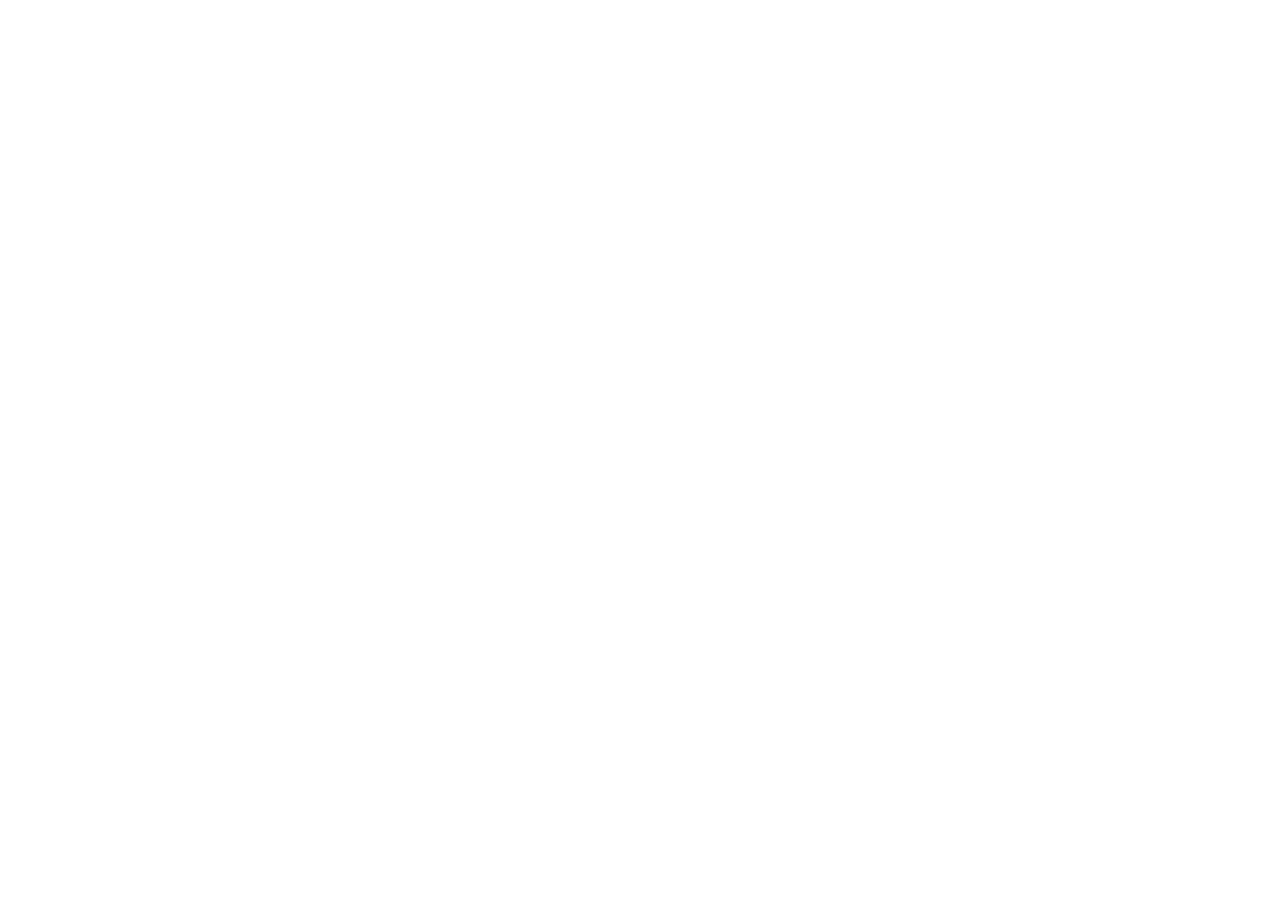
==== html/index.html @ dc1fde88 "added initial files" ====
<!DOCTYPE html>
<html lang="en">
<head>
    <meta charset="UTF-8">
    <meta http-equiv="X-UA-Compatible" content="IE=edge">
    <meta name="viewport" content="width=device-width, initial-scale=1.0">
    <title>Fourth Project</title>
</head>
<body>
    
</body>
</html>
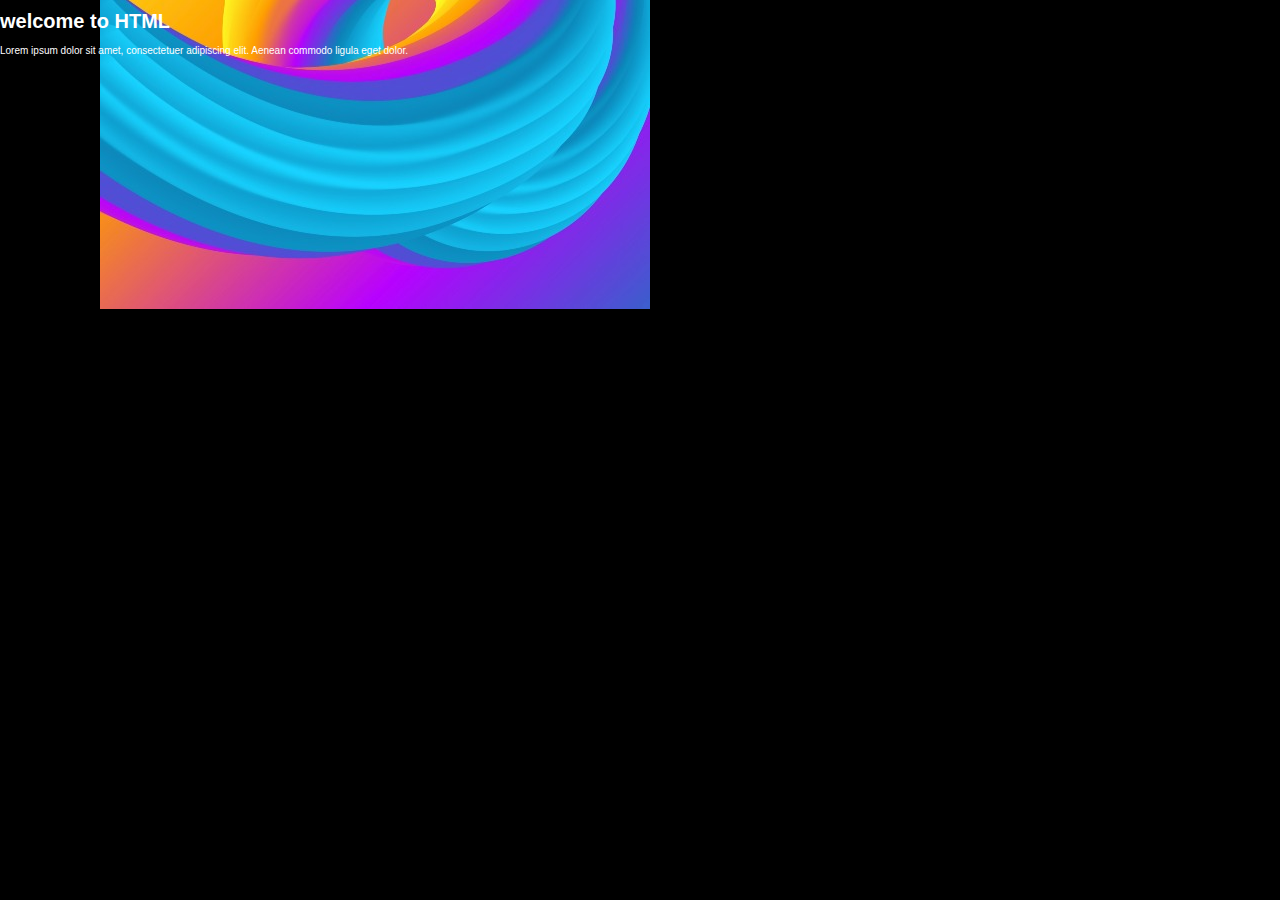
==== commit c0ace184: "added h1 and paragraph tags" ====
--- a/html/index.html
+++ b/html/index.html
@@ -5,8 +5,19 @@
     <meta http-equiv="X-UA-Compatible" content="IE=edge">
     <meta name="viewport" content="width=device-width, initial-scale=1.0">
     <title>Fourth Project</title>
+    <link rel="stylesheet" href="/css/style.css">
 </head>
 <body>
-    
+    <header class="main-header">
+        <div class="container">
+        <h1>welcome to HTML</h1>
+        </div>
+    </header>
+    <section class="nav">
+        <div class="container">
+         <p>Lorem ipsum dolor sit amet, consectetuer adipiscing elit. Aenean commodo ligula eget dolor.</p>
+        </div>
+    </section>
+    <script src="script.js"></script>
 </body>
 </html>--- a/css/style.css
+++ b/css/style.css
@@ -0,0 +1,35 @@
+body{
+    background-color: black;
+    color: white;
+    font-family: 'Franklin Gothic Medium', 'Arial Narrow', Arial, sans-serif;
+    font-size: 10px;
+    font-style: normal;
+    font-weight: 100;
+    line-height: 1.6em;
+    margin:auto;
+    background-image: url('../images/images.jpg');
+    background-position:100px,200px;
+    background-repeat: no-repeat;
+}
+.header{
+    background-color: aqua;
+    
+    padding:10px;
+    border:20px;
+
+}
+.header h1{
+    font-size: 12px;
+    color: black;
+    
+
+}
+.section{
+    background-color: aqua;
+    color: black;
+    padding:10px;
+    border:20px;
+}
+
+
+
